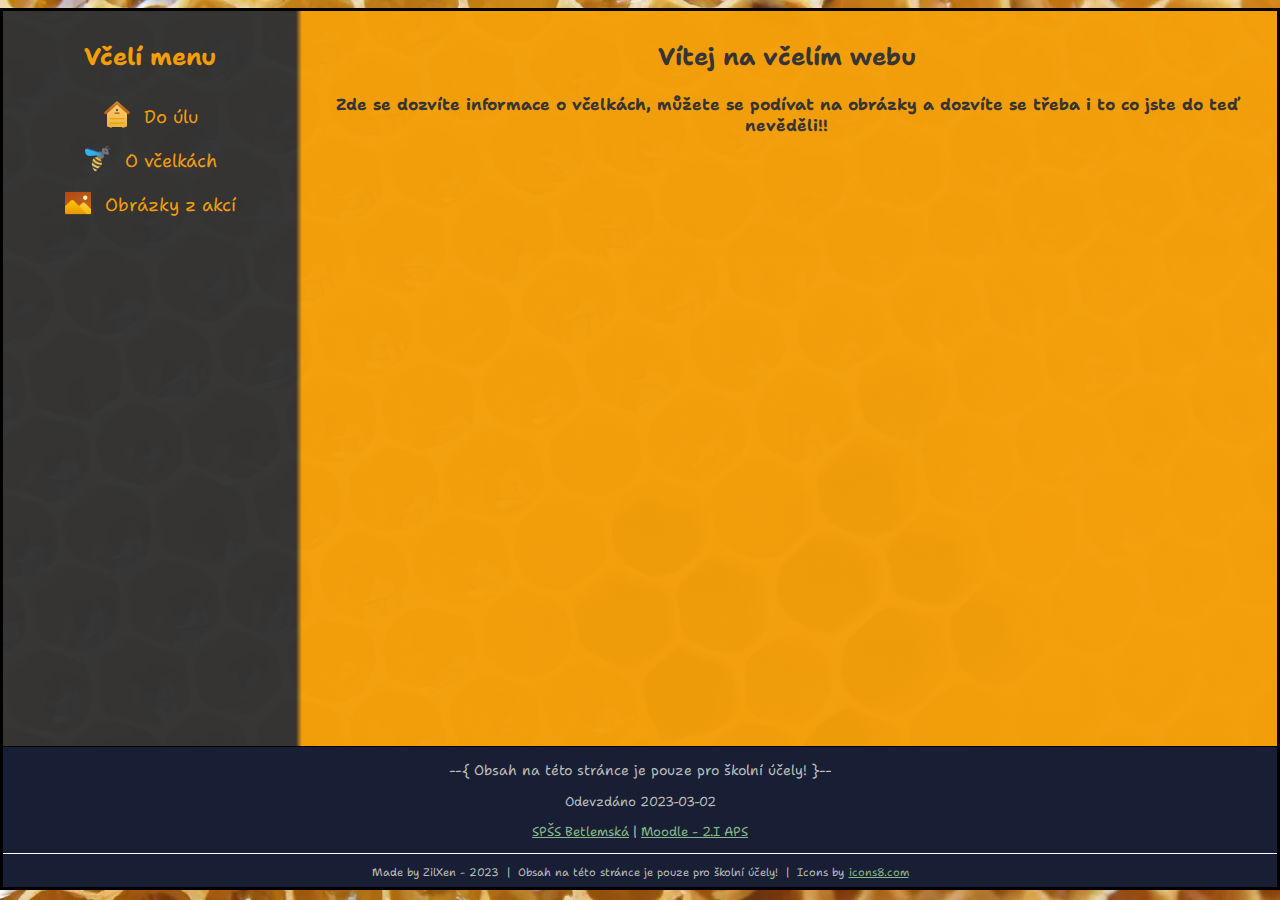
==== aps/vcelky/index.html @ b5ab7a87 "Reupload of all works" ====
<!DOCTYPE html>
<html>
  <head>
    <meta name="viewport" content="width=device-width, initial-scale=1">
    <title>Včelí web - Bee our guest</title>
    <link rel="stylesheet" href="files/style.css" type="text/css">
    <link rel="stylesheet" href="files/css/navigation-bar.css" type="text/css">
    <link rel="stylesheet" href="files/css/footer.css" type="text/css">
    <link rel="stylesheet" href="files/css/totop.css" type="text/css">
    <link rel="shortcut icon" href="files/favicon.ico" type="image/x-icon">
  </head>
  <body class="background-image">
    <div class="row">
      <div class="column-left">
        <div class="center">
          <h2>Včelí menu</h2>
          <ul class="navbar">
            <li class="navbar-item">
              <a href="index.html" class="active">
                <img class="nav-icon" src="files/icons/beehive.png" alt="domů do úlu">
                Do úlu
              </a>
            </li>
            <li class="navbar-item">
              <a href="about.html" class="menu-item inactive">
                <img class="nav-icon" src="files/icons/bee.png" alt="domů do úlu">
                O včelkách
              </a>
            </li>
            <li class="navbar-item">
              <a href="photos.html" class="active">
                <img class="nav-icon" src="files/icons/images.png" alt="domů do úlu">
                Obrázky z akcí
              </a>
            </li>
          </ul>
        </div>
      </div>
      <div class="column-right">
        <h2 class="center">Vítej na včelím webu</h2>
        <h4 class="center">Zde se dozvíte informace o včelkách, můžete se podívat na obrázky a dozvíte se třeba i to co jste do teď nevěděli!!</h4>
      </div>
    </div>
    <footer class="footer-center footer">
      <div class="footer-border-black"></div>
      <div class="footer-content">
        <p class="footer-disclaimer"> --{ Obsah na této stránce je pouze pro školní účely! }--</p>
        <p>Odevzdáno 2023-03-02</p>
        <p>
          <a href="https://betlemska.cz" target="_blank" class="footer-item">SPŠS Betlemská</a> | <a href="http://www.moodle-betlemska.cz/course/view.php?id=98" target="_blank" class="footer-item">Moodle - 2.I APS</a>
        </p>
      </div>
      <div class="footer-border-white"></div>
      <div class="footer-line">
        <div class="footer-center">
          <p>Made by ZilXen - 2023 &nbsp;|&nbsp; Obsah na této stránce je pouze pro školní účely! &nbsp;|&nbsp; Icons by</p>
          <a href="https://icons8.com/" class="green" target="_blank">icons8.com</a>
        </div>
      </div>
    </footer>
  </body>
</html>
---- aps/vcelky/files/style.css ----
@import url('https://fonts.googleapis.com/css?family=Shantell+Sans');

html, body {
  font-family: 'Shantell Sans', sans-serif;
}
html{
  scroll-behavior: smooth;
}
body{
  margin-right: auto;
  margin-left: auto;
  max-width: 1795px;

}
.background-image{
  background-image: url(images/background-image.jpeg);
  background-repeat: no-repeat;
  background-size: cover;
  background-attachment: fixed;
  border: 3px solid black;
}

* {
  box-sizing: border-box;
}
.border-white{
  border-top: 1px solid #FEFEFE;
  margin: 30px 0 30px 0;
}
.center{
  float: none;
  text-align: center;
  display: block;
  margin-left: auto;
  margin-right: auto;
}
.column-left {
  float: left;
  width: 23%;
  padding: 10px;
  background-color: #333;
  color: #F49F0A;
  opacity: .98;

}
.column-right {
  float: right;
  width: calc(100% - 23%); /* za mínus vložit hodnotu z .column-left - width */
  padding: 10px;
  background-color:#F49F0A;
  color: #333;
  opacity: .975;
  background: linear-gradient(to right, #333, #F49F0A .6%);
}
.column-left ,.column-right{
  min-height: calc(100vh - 25px - 140px);
}
.container img:nth-of-type(even) {
  float: left;
  margin: 0 10px 10px 0; /* top right bottom left */
}

.container img {
  float: right;
  margin: 0 0 10px 10px; /* top right bottom left */
}
.container img {
  width: 280px;
  height: auto;
}
.row{
  display: flex;
}
.row:after {
  content: "";
  display: table;
  clear: both;
}
---- aps/vcelky/files/css/navigation-bar.css ----
.column-left a {
    color: #F49F0A;
    text-decoration: none;
    display: inline-block;
    font-size: large;
    padding-bottom: 8px; 
  }
  
  ul.navbar {
    display: flex;
    flex-direction: column;
    list-style: none;
    padding: 0;
    margin: 0;
  }
  
  li.navbar-item {
    margin: 0 10px;
    align-items: center;
  }
  
  a.navbar-item {
    margin: 0 0 0 12px;
    position: relative;
    display: inline-flex;
    align-items: center;
  }
  
  a.navbar-item:hover {
    cursor: pointer;
    text-decoration: underline;
  }
  
  .nav-icon {   
    position: relative;
    padding-right: 6px;
    top: 7px;
    width: auto;
    height: 30px;
  }
  
/*
a.menu-item:active{
  color: #f0f;
}

a.active:before{
  content: "⟫ ";
  margin-right: 10px;
  position: absolute;
  left: -16px;
}

a.active:after{
  content: " ⟪";
  position: absolute;
  right: -16px;
}

a.inactive:before {
  content: "• ";
  color: #f0e130;
  margin-right: 10px;
  position: absolute;
  left: -16px;
}
---- aps/vcelky/files/css/footer.css ----
.footer{
  padding-bottom: 0px;
  background-color: #181f34;
  color: #bdbdbc;
}
.footer a{
  color: #88b788;       
}
.footer-border-black {
  border-top: 1px solid #010101;
}
.footer-border-white {
  border-top: 1px solid #FEFEFE;
}
.footer-center {
  margin-left: auto;
  margin-right: auto;
  text-align: center;
}
.footer-content a{
  font-size: 13px;
}
.footer-content p{
  font-size: 13px;
}
.footer-disclaimer{
  font-size: 14px !important;
}
.footer-line {
  background-color: #181f34;
  display: flex;
  align-items: center;
  padding: 6px;
  margin-bottom: 0px;
  color: #bdbdbc;
}
.footer-line a {
  display: inline;
  margin: 0;
  padding: 0;
  font-size: 11px;
  color: #88b788;
}
.footer-line p {
  display: inline;
  margin: 0;
  padding: 0;
  font-size: 11px;
}
.footer-margin{
  margin-bottom: 14px;
}
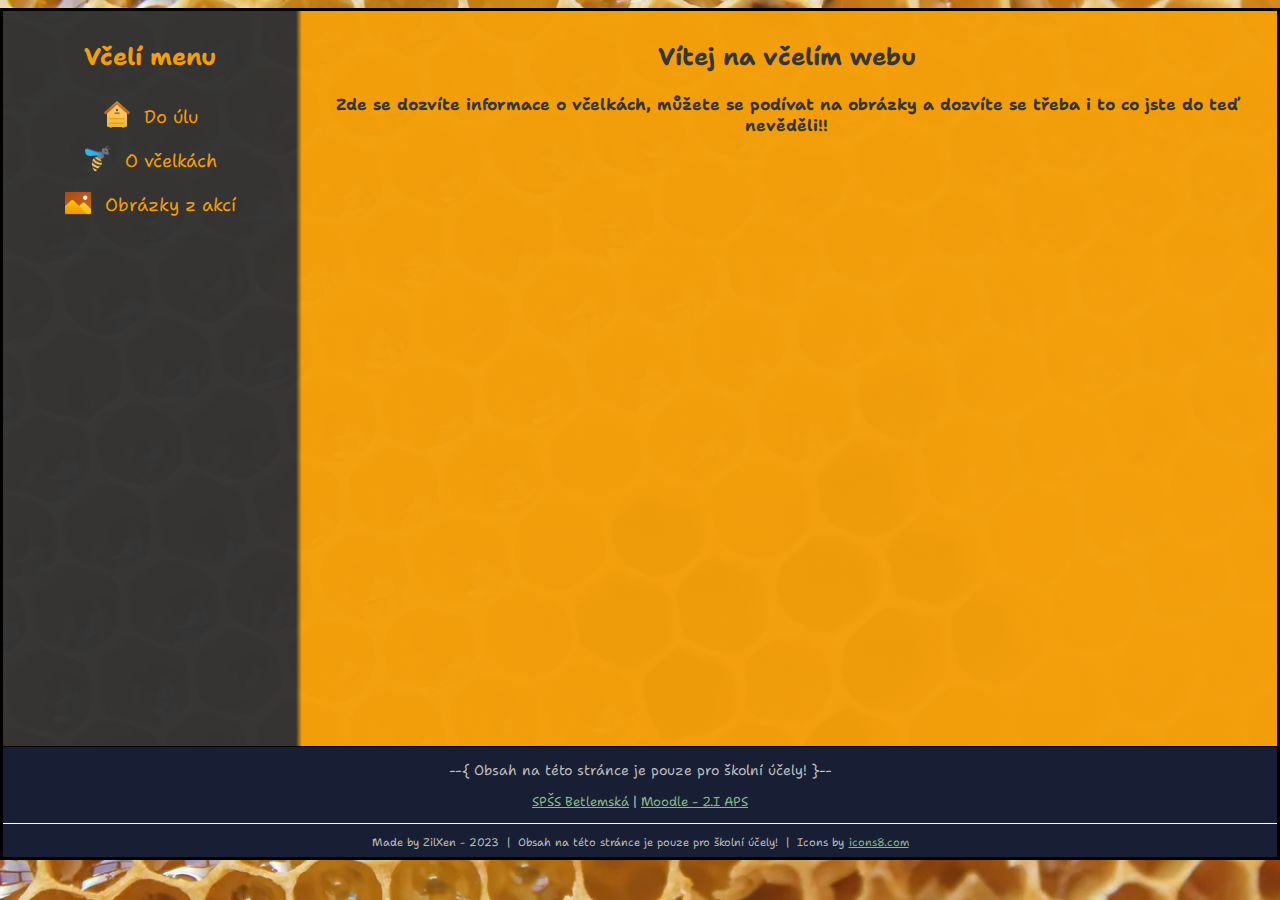
==== commit 28a81efc: "Update index.html" ====
--- a/aps/vcelky/index.html
+++ b/aps/vcelky/index.html
@@ -45,7 +45,7 @@
       <div class="footer-border-black"></div>
       <div class="footer-content">
         <p class="footer-disclaimer"> --{ Obsah na této stránce je pouze pro školní účely! }--</p>
-        <p>Odevzdáno 2023-03-02</p>
+
         <p>
           <a href="https://betlemska.cz" target="_blank" class="footer-item">SPŠS Betlemská</a> | <a href="http://www.moodle-betlemska.cz/course/view.php?id=98" target="_blank" class="footer-item">Moodle - 2.I APS</a>
         </p>
